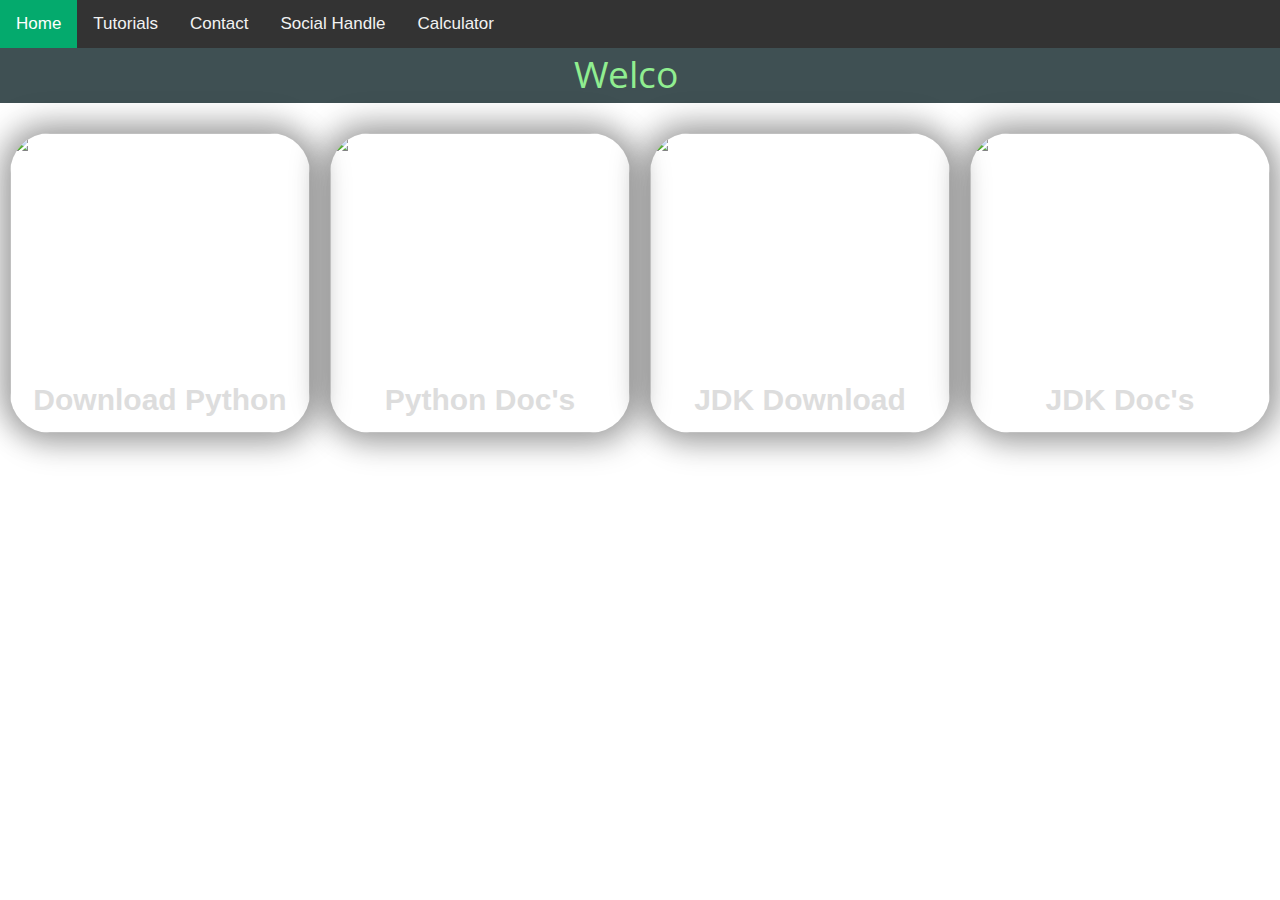
==== index.html @ 42f70412 "commit" ====
<!DOCTYPE html>
<html lang="en">
  <head>
    <meta charset="UTF-8" />
    <meta http-equiv="X-UA-Compatible" content="IE=edge" />
    <meta name="viewport" content="width=device-width, initial-scale=1.0" />
    <link rel="stylesheet" href="style.css" />
    <link
      rel="icon"
      href="https://i.pinimg.com/564x/49/cd/94/49cd949d1eaa1414f7649eaeb50519b3.jpg"
    />
    <title>Codewithak.com</title>
  </head>

  <body>
    <div id="navbar">
      <a class="active" href="index.html">Home</a>
      <a href="tutorials.html">Tutorials</a>
      <a href="contact.html">Contact</a>
      <a href="social.html">Social Handle</a>
      <a href="social.html">Calculator</a>
    </div>
    <script src="nav.js"></script>
    <div class="color">
      <div class="console-container">
        <span id="text"></span>
        <div class="console-underscore" id="console">&#95;</div>
      </div>
    </div>
    <script>
      // function([string1, string2],target id,[color1,color2])
      consoleText(
        [
          "Welcome To Codewithak.com !",
          "See My Tutorials !",
          " Keep Supporting !",
        ],
        "text",
        ["lightgreen", "red", "pink"]
      );

      function consoleText(words, id, colors) {
        if (colors === undefined) colors = ["#fff"];
        var visible = true;
        var con = document.getElementById("console");
        var letterCount = 1;
        var x = 1;
        var waiting = false;
        var target = document.getElementById(id);
        target.setAttribute("style", "color:" + colors[0]);
        window.setInterval(function () {
          if (letterCount === 0 && waiting === false) {
            waiting = true;
            target.innerHTML = words[0].substring(0, letterCount);
            window.setTimeout(function () {
              var usedColor = colors.shift();
              colors.push(usedColor);
              var usedWord = words.shift();
              words.push(usedWord);
              x = 1;
              target.setAttribute("style", "color:" + colors[0]);
              letterCount += x;
              waiting = false;
            }, 1000);
          } else if (letterCount === words[0].length + 1 && waiting === false) {
            waiting = true;
            window.setTimeout(function () {
              x = -1;
              letterCount += x;
              waiting = false;
            }, 1000);
          } else if (waiting === false) {
            target.innerHTML = words[0].substring(0, letterCount);
            letterCount += x;
          }
        }, 120);
        window.setInterval(function () {
          if (visible === true) {
            con.className = "console-underscore hidden";
            visible = false;
          } else {
            con.className = "console-underscore";

            visible = true;
          }
        }, 400);
      }
    </script>

    <div class="cards-list">
      <div class="card 1">
        <div class="card_image">
          <img
            src="https://i.pinimg.com/564x/c2/6a/58/c26a58af112f4cad08629893409f32c5.jpg"
          />
        </div>
        <div class="card_title title-white">
          <a href="https://www.python.org/downloads/" class="cd">
            <p>Download Python</p>
          </a>
        </div>
      </div>

      <div class="card 2">
        <div class="card_image">
          <img
            src="https://i.pinimg.com/564x/e2/23/4a/e2234ac9db8b6969be5b60288d9acce3.jpg"
          />
        </div>
        <div class="card_title title-white">
          <a class="cd" href="https://docs.python.org/3//">
            <p>Python Doc's</p>
          </a>
        </div>
      </div>

      <div class="card 3">
        <div class="card_image">
          <img
            src="https://i.pinimg.com/564x/e5/9a/52/e59a522e5010613ae986ede14b8916a3.jpg"
          />
        </div>
        <div class="card_title">
          <a
            href="https://www.oracle.com/java/technologies/downloads/"
            class="cd"
          >
            <p>JDK Download</p>
          </a>
        </div>
      </div>

      <div class="card 4">
        <div class="card_image">
          <img src="https://i.pinimg.com/564x/a3/1b/1d/a31b1d35380af24948f54b42346225f6.jpg" />
        </div>
        <div class="card_title title-black">
          <a
            href="https://www.oracle.com/java/technologies/javase-jdk17-doc-downloads.html"
            class="cd"
          >
            <p>JDK Doc's</p>
          </a>
        </div>
      </div>
    </div>
  </body>
</html>
---- style.css ----
@import url("https://fonts.googleapis.com/css?family=Source+Code+Pro");
@import url("https://fonts.googleapis.com/css?family=Khula:700");
body {
  margin: 0;
  font-size: 28px;
  font-family: Arial, Helvetica, sans-serif;
}

.header {
  background-color: #f1f1f1;
  padding: 30px;
  text-align: center;
}

#navbar {
  overflow: hidden;
  background-color: #333;
}

#navbar a {
  float: left;
  display: block;
  color: #f2f2f2;
  text-align: center;
  padding: 14px 16px;
  text-decoration: none;
  font-size: 17px;
}

#navbar a:hover {
  background-color: #ddd;
  color: black;
}

#navbar a.active {
  background-color: #04aa6d;
  color: white;
}

.content {
  padding: 16px;
}

.sticky {
  position: fixed;
  top: 0;
  width: 100%;
}

.sticky + .content {
  padding-top: 60px;
}

.hidden {
  opacity: 0;
}
.console-container {
  font-family: Khula;
  font-size: 40px;
  text-align: center;
  height: 55px;
  width: 800px;
  display: block;
  position: sticky;
  color: rgb(85, 85, 85);
  top: 0;
  bottom: 0;
  left: 0;
  right: 0;
  margin: auto;
}
.console-underscore {
  display: inline-block;
  position: relative;
  top: -0.14em;
  left: 10px;
}
.color {
  background-color: rgb(63, 80, 83);
}
.cards-list {
  z-index: 0;
  width: 100%;
  display: flex;
  justify-content: space-around;
  flex-wrap: wrap;
}

.card {
  margin: 30px auto;
  width: 300px;
  height: 300px;
  border-radius: 40px;
  box-shadow: 5px 5px 30px 7px rgba(0, 0, 0, 0.25),
    -5px -5px 30px 7px rgba(0, 0, 0, 0.22);
  cursor: pointer;
  transition: 0.4s;
}

.card .card_image {
  width: inherit;
  height: inherit;
  border-radius: 40px;
}

.card .card_image img {
  width: inherit;
  height: inherit;
  border-radius: 40px;
  object-fit: cover;
}

.card .card_title {
  text-align: center;
  border-radius: 0px 0px 40px 40px;
  font-family: sans-serif;
  font-weight: bold;
  font-size: 30px;
  margin-top: -80px;
  height: 40px;
}

.card:hover {
  transform: scale(0.9, 0.9);
  box-shadow: 5px 5px 30px 15px rgba(0, 0, 0, 0.25),
    -5px -5px 30px 15px rgba(0, 0, 0, 0.22);
}

.title-white {
  color: white;
}

.title-black {
  color: black;
}

@media all and (max-width: 500px) {
  .card-list {
    /* On small screens, we are no longer using row direction but column */
    flex-direction: column;
  }
}

/*
.card {
  margin: 30px auto;
  width: 300px;
  height: 300px;
  border-radius: 40px;
  background-image: url('https://i.redd.it/b3esnz5ra34y.jpg');
  background-size: cover;
  background-repeat: no-repeat;
  background-position: center;
  background-repeat: no-repeat;
box-shadow: 5px 5px 30px 7px rgba(0,0,0,0.25), -5px -5px 30px 7px rgba(0,0,0,0.22);
  transition: 0.4s;
}
*/
.cd {
  text-decoration: none;
  color: rgb(221, 221, 221);
}
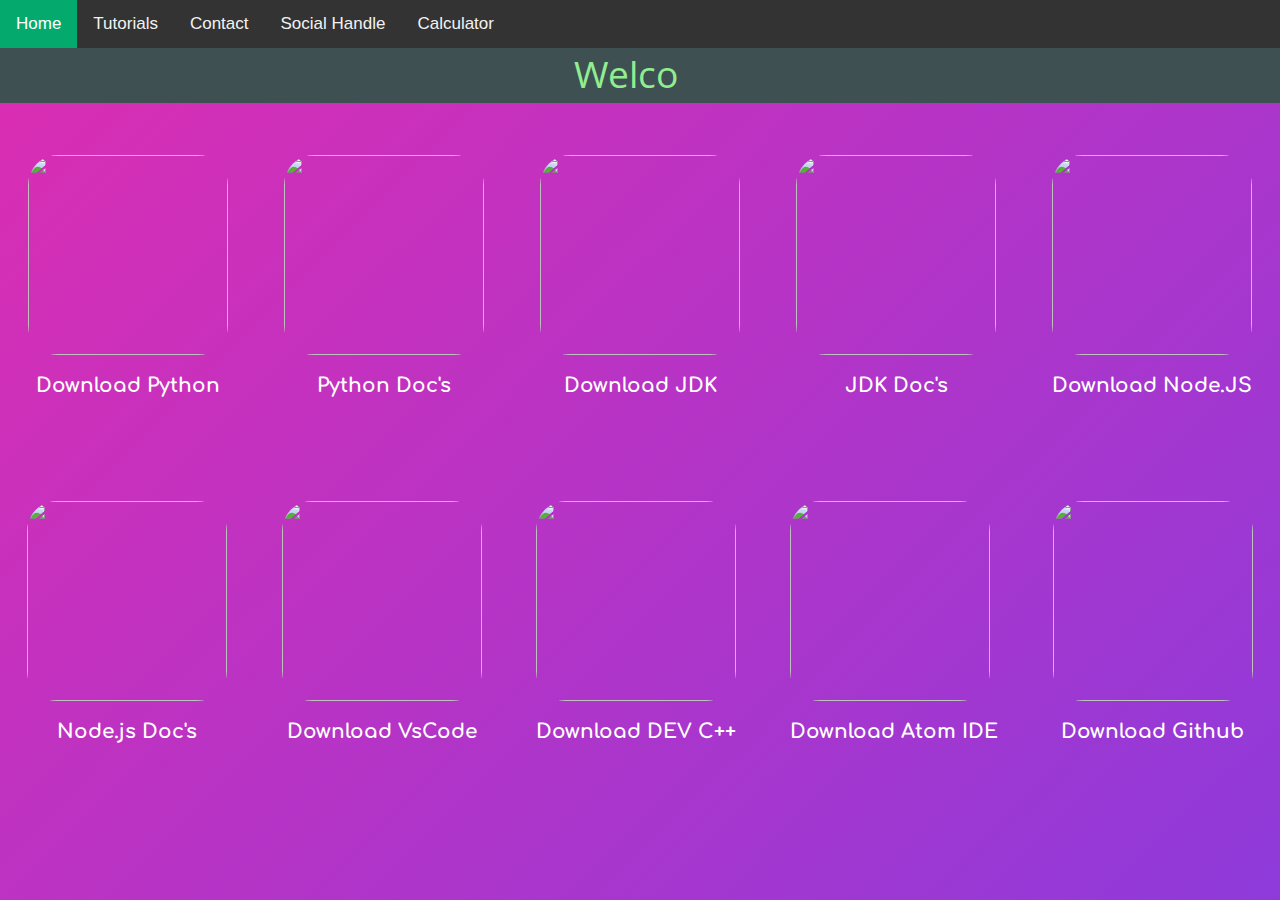
==== commit 20e7164b: "Updated" ====
--- a/index.html
+++ b/index.html
@@ -18,7 +18,7 @@
       <a href="tutorials.html">Tutorials</a>
       <a href="contact.html">Contact</a>
       <a href="social.html">Social Handle</a>
-      <a href="social.html">Calculator</a>
+      <a href="calc.html">Calculator</a>
     </div>
     <script src="nav.js"></script>
     <div class="color">
@@ -31,9 +31,9 @@
       // function([string1, string2],target id,[color1,color2])
       consoleText(
         [
-          "Welcome To Codewithak.com !",
+          "Welcome To Codewithak.com",
           "See My Tutorials !",
-          " Keep Supporting !",
+          " Keep Supporting .",
         ],
         "text",
         ["lightgreen", "red", "pink"]
@@ -86,62 +86,98 @@
         }, 400);
       }
     </script>
-
-    <div class="cards-list">
-      <div class="card 1">
-        <div class="card_image">
-          <img
+    <div class="list">
+      <div class="card">
+        <a href="https://drive.google.com/drive/folders/1TKBNx4gHhB2zvwTczOqPAOHY_kHmh6CL?usp=sharing" target="_blank"
+          ><img
             src="https://i.pinimg.com/564x/c2/6a/58/c26a58af112f4cad08629893409f32c5.jpg"
-          />
-        </div>
-        <div class="card_title title-white">
-          <a href="https://www.python.org/downloads/" class="cd">
-            <p>Download Python</p>
-          </a>
-        </div>
+            alt=""
+            srcset=""
+        /></a>
+        <div class="text glow">Download Python</div>
       </div>
-
-      <div class="card 2">
-        <div class="card_image">
-          <img
+      <div class="card">
+        <a href="https://drive.google.com/drive/folders/1dwbc7r86BtSw1YiNZefAH1EriaD7U-k2?usp=sharing" target="_blank"
+          ><img
             src="https://i.pinimg.com/564x/e2/23/4a/e2234ac9db8b6969be5b60288d9acce3.jpg"
-          />
-        </div>
-        <div class="card_title title-white">
-          <a class="cd" href="https://docs.python.org/3//">
-            <p>Python Doc's</p>
-          </a>
-        </div>
+            alt=""
+            srcset=""
+        /></a>
+        <div class="text glow">Python Doc's</div>
       </div>
-
-      <div class="card 3">
-        <div class="card_image">
-          <img
+      <div class="card">
+        <a href="https://drive.google.com/drive/folders/1UhVh31Ma-0YB5NNFP7F83l04nx2rJOga?usp=sharing" target="_blank"
+          ><img
             src="https://i.pinimg.com/564x/e5/9a/52/e59a522e5010613ae986ede14b8916a3.jpg"
-          />
-        </div>
-        <div class="card_title">
-          <a
-            href="https://www.oracle.com/java/technologies/downloads/"
-            class="cd"
-          >
-            <p>JDK Download</p>
-          </a>
-        </div>
+            alt=""
+            srcset=""
+        /></a>
+        <div class="text glow">Download JDK</div>
       </div>
-
-      <div class="card 4">
-        <div class="card_image">
-          <img src="https://i.pinimg.com/564x/a3/1b/1d/a31b1d35380af24948f54b42346225f6.jpg" />
-        </div>
-        <div class="card_title title-black">
-          <a
-            href="https://www.oracle.com/java/technologies/javase-jdk17-doc-downloads.html"
-            class="cd"
-          >
-            <p>JDK Doc's</p>
-          </a>
-        </div>
+      <div class="card">
+        <a href="https://drive.google.com/drive/folders/1FTS1CSIipvEd8fwDtMHkqNGPLhOQF4nQ?usp=sharing" target="_blank"
+          ><img
+            src="https://i.pinimg.com/564x/a3/1b/1d/a31b1d35380af24948f54b42346225f6.jpg"
+            alt=""
+            srcset=""
+        /></a>
+        <div class="text glow">JDK Doc's</div>
+      </div>
+      <div class="card">
+        <a href="https://drive.google.com/drive/folders/1RRFwdDxtff3NYX9XcQATxwse3BCTpNyS?usp=sharing" target="_blank"
+          ><img
+            src="https://i.pinimg.com/564x/cd/12/12/cd1212c949eb07ebdd18db8f8cbb350b.jpg"
+            alt=""
+            srcset=""
+        /></a>
+        <div class="text glow">Download Node.JS</div>
+      </div>
+    </div>
+    <div class="list">
+      <div class="card">
+        <a href="https://nodejs.org/en/docs/" target="_blank"
+          ><img
+            src="https://i.pinimg.com/564x/08/86/77/0886779176db12da5565ca4b9541e2b8.jpg"
+            alt=""
+            srcset=""
+        /></a>
+        <div class="text glow">Node.js Doc's</div>
+      </div>
+      <div class="card">
+        <a href="https://code.visualstudio.com/download" target="_blank"
+          ><img
+            src="https://i.pinimg.com/564x/3e/e6/61/3ee661651b67b1888a41209b6a70cf78.jpg"
+            alt=""
+            srcset=""
+        /></a>
+        <div class="text glow">Download VsCode</div>
+      </div>
+      <div class="card">
+        <a href="https://sourceforge.net/projects/embarcadero-devcpp/" target="_blank"
+          ><img
+            src="https://i.pinimg.com/564x/9e/22/f4/9e22f4f5fdcaa7486b07e84b355ef41d.jpg"
+            alt=""
+            srcset=""
+        /></a>
+        <div class="text glow">Download DEV C++</div>
+      </div>
+      <div class="card">
+        <a href="https://atom.io/" target="_blank"
+          ><img
+            src="https://i.pinimg.com/564x/8f/fe/b1/8ffeb1f389f1c13787faa8a0f9ef451a.jpg"
+            alt=""
+            srcset=""
+        /></a>
+        <div class="text glow">Download Atom IDE</div>
+      </div>
+      <div class="card">
+        <a href="https://desktop.github.com/" target="_blank"
+          ><img
+            src="https://i.pinimg.com/564x/b5/1b/78/b51b78ecc9e5711274931774e433b5e6.jpg"
+            alt=""
+            srcset=""
+        /></a>
+        <div class="text glow">Download Github</div>
       </div>
     </div>
   </body>
--- a/style.css
+++ b/style.css
@@ -1,11 +1,28 @@
 @import url("https://fonts.googleapis.com/css?family=Source+Code+Pro");
 @import url("https://fonts.googleapis.com/css?family=Khula:700");
+@import url("https://fonts.googleapis.com/css2?family=Comfortaa:wght@500&family=Dosis&display=swap");
+
 body {
   margin: 0;
-  font-size: 28px;
   font-family: Arial, Helvetica, sans-serif;
+  background: linear-gradient(-45deg, #25be39, #16a5aa, #793ee6, #dd2db1);
+  background-size: 400% 400%;
+  animation: gradient 15s ease infinite;
 }
-
+@keyframes gradient {
+  0% {
+    background-position: 0% 50%;
+  }
+  50% {
+    background-position: 100% 50%;
+  }
+  100% {
+    background-position: 0% 50%;
+  }
+}
+.active {
+  background-color: lightseagreen;
+}
 .header {
   background-color: #f1f1f1;
   padding: 30px;
@@ -78,85 +95,42 @@
 .color {
   background-color: rgb(63, 80, 83);
 }
-.cards-list {
-  z-index: 0;
-  width: 100%;
+.list {
   display: flex;
-  justify-content: space-around;
-  flex-wrap: wrap;
+  flex-direction: row;
 }
-
+.list img {
+  width: 200px;
+  height: 200px;
+  object-fit: cover;
+  border-radius: 15%;
+}
 .card {
-  margin: 30px auto;
-  width: 300px;
-  height: 300px;
-  border-radius: 40px;
-  box-shadow: 5px 5px 30px 7px rgba(0, 0, 0, 0.25),
-    -5px -5px 30px 7px rgba(0, 0, 0, 0.22);
-  cursor: pointer;
-  transition: 0.4s;
+  margin: 52px auto;
+  position: relative;
 }
-
-.card .card_image {
-  width: inherit;
-  height: inherit;
-  border-radius: 40px;
+.text {
+  text-align: center;
+  position: relative;
+  font-family: Comfortaa;
+  font-size: 20px;
+  padding-top: 15px;
+  font-weight: 1000;
 }
-
-.card .card_image img {
-  width: inherit;
-  height: inherit;
-  border-radius: 40px;
-  object-fit: cover;
-}
-
-.card .card_title {
-  text-align: center;
-  border-radius: 0px 0px 40px 40px;
-  font-family: sans-serif;
-  font-weight: bold;
-  font-size: 30px;
-  margin-top: -80px;
-  height: 40px;
-}
-
-.card:hover {
-  transform: scale(0.9, 0.9);
-  box-shadow: 5px 5px 30px 15px rgba(0, 0, 0, 0.25),
-    -5px -5px 30px 15px rgba(0, 0, 0, 0.22);
-}
-
-.title-white {
-  color: white;
-}
-
-.title-black {
-  color: black;
-}
-
-@media all and (max-width: 500px) {
-  .card-list {
-    /* On small screens, we are no longer using row direction but column */
-    flex-direction: column;
+@keyframes glow {
+  from {
+    text-shadow: 0 0 1px rgb(0, 195, 255), 0 0 2px rgb(0, 255, 170), 0 0 3px #b800e6,
+      0 0 4px #178839, 0 0 5px #a1e405, 0 0 6px #e60073, 0 0 7px #42a875;
+  }
+  to {
+    text-shadow: 0 0 1px rgb(3, 32, 41), 0 0 2px rgb(5, 71, 49), 0 0 3px #63057a,
+      0 0 4px #005f1d, 0 0 5px #435f00, 0 0 6px #5c002e, 0 0 7px #005028;
   }
 }
-
-/*
-.card {
-  margin: 30px auto;
-  width: 300px;
-  height: 300px;
-  border-radius: 40px;
-  background-image: url('https://i.redd.it/b3esnz5ra34y.jpg');
-  background-size: cover;
-  background-repeat: no-repeat;
-  background-position: center;
-  background-repeat: no-repeat;
-box-shadow: 5px 5px 30px 7px rgba(0,0,0,0.25), -5px -5px 30px 7px rgba(0,0,0,0.22);
-  transition: 0.4s;
+.glow {
+  color: #fff;
+  text-align: center;
+  -webkit-animation: glow 1s ease-in-out infinite alternate;
+  -moz-animation: glow 1s ease-in-out infinite alternate;
+  animation: glow 1s ease-in-out infinite alternate;
 }
-*/
-.cd {
-  text-decoration: none;
-  color: rgb(221, 221, 221);
-}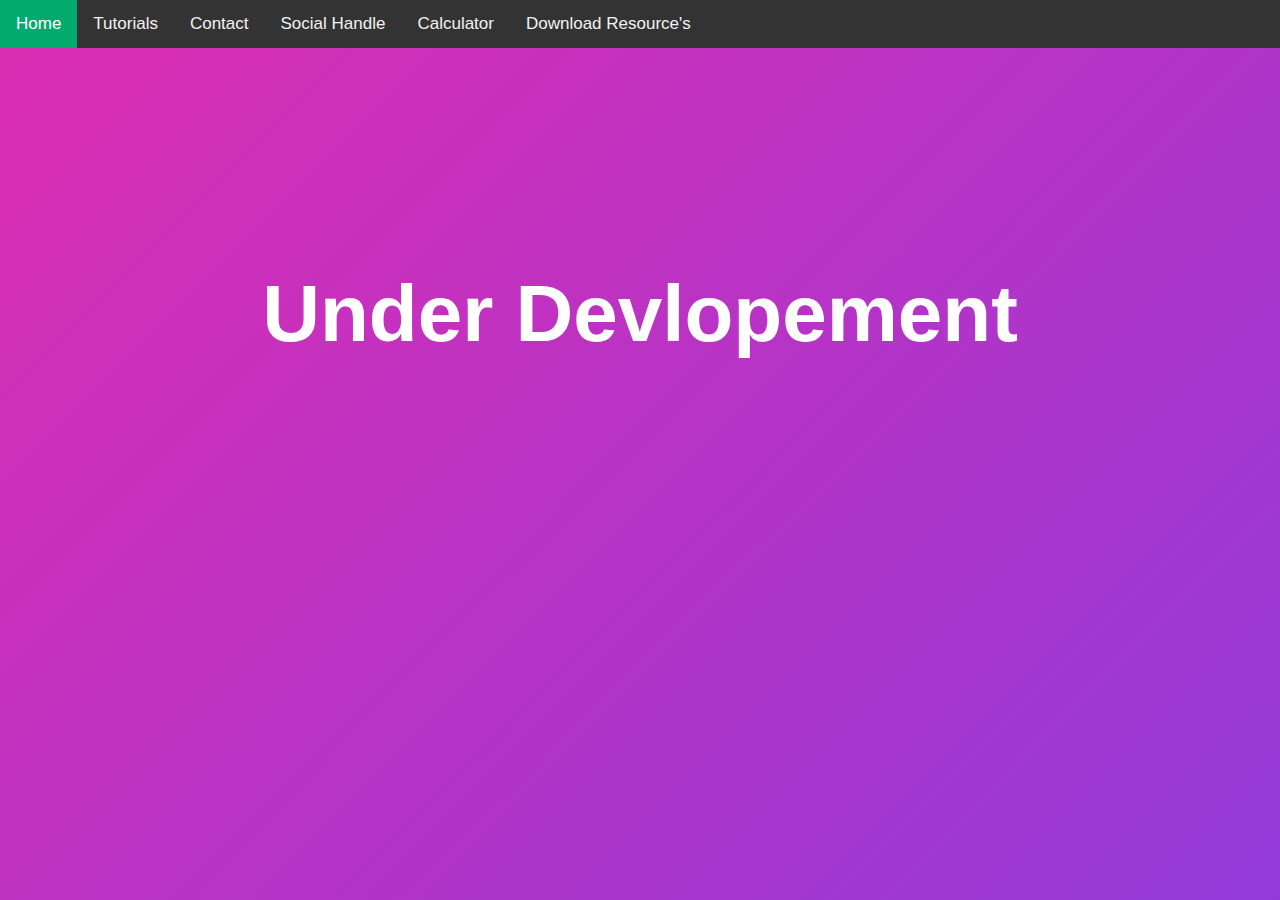
==== commit d6b20363: "Updated" ====
--- a/index.html
+++ b/index.html
@@ -19,166 +19,11 @@
       <a href="contact.html">Contact</a>
       <a href="social.html">Social Handle</a>
       <a href="calc.html">Calculator</a>
+      <a href="download.html">Download Resource's</a>
     </div>
     <script src="nav.js"></script>
-    <div class="color">
-      <div class="console-container">
-        <span id="text"></span>
-        <div class="console-underscore" id="console">&#95;</div>
-      </div>
-    </div>
-    <script>
-      // function([string1, string2],target id,[color1,color2])
-      consoleText(
-        [
-          "Welcome To Codewithak.com",
-          "See My Tutorials !",
-          " Keep Supporting .",
-        ],
-        "text",
-        ["lightgreen", "red", "pink"]
-      );
-
-      function consoleText(words, id, colors) {
-        if (colors === undefined) colors = ["#fff"];
-        var visible = true;
-        var con = document.getElementById("console");
-        var letterCount = 1;
-        var x = 1;
-        var waiting = false;
-        var target = document.getElementById(id);
-        target.setAttribute("style", "color:" + colors[0]);
-        window.setInterval(function () {
-          if (letterCount === 0 && waiting === false) {
-            waiting = true;
-            target.innerHTML = words[0].substring(0, letterCount);
-            window.setTimeout(function () {
-              var usedColor = colors.shift();
-              colors.push(usedColor);
-              var usedWord = words.shift();
-              words.push(usedWord);
-              x = 1;
-              target.setAttribute("style", "color:" + colors[0]);
-              letterCount += x;
-              waiting = false;
-            }, 1000);
-          } else if (letterCount === words[0].length + 1 && waiting === false) {
-            waiting = true;
-            window.setTimeout(function () {
-              x = -1;
-              letterCount += x;
-              waiting = false;
-            }, 1000);
-          } else if (waiting === false) {
-            target.innerHTML = words[0].substring(0, letterCount);
-            letterCount += x;
-          }
-        }, 120);
-        window.setInterval(function () {
-          if (visible === true) {
-            con.className = "console-underscore hidden";
-            visible = false;
-          } else {
-            con.className = "console-underscore";
-
-            visible = true;
-          }
-        }, 400);
-      }
-    </script>
-    <div class="list">
-      <div class="card">
-        <a href="https://drive.google.com/drive/folders/1TKBNx4gHhB2zvwTczOqPAOHY_kHmh6CL?usp=sharing" target="_blank"
-          ><img
-            src="https://i.pinimg.com/564x/c2/6a/58/c26a58af112f4cad08629893409f32c5.jpg"
-            alt=""
-            srcset=""
-        /></a>
-        <div class="text glow">Download Python</div>
-      </div>
-      <div class="card">
-        <a href="https://drive.google.com/drive/folders/1dwbc7r86BtSw1YiNZefAH1EriaD7U-k2?usp=sharing" target="_blank"
-          ><img
-            src="https://i.pinimg.com/564x/e2/23/4a/e2234ac9db8b6969be5b60288d9acce3.jpg"
-            alt=""
-            srcset=""
-        /></a>
-        <div class="text glow">Python Doc's</div>
-      </div>
-      <div class="card">
-        <a href="https://drive.google.com/drive/folders/1UhVh31Ma-0YB5NNFP7F83l04nx2rJOga?usp=sharing" target="_blank"
-          ><img
-            src="https://i.pinimg.com/564x/e5/9a/52/e59a522e5010613ae986ede14b8916a3.jpg"
-            alt=""
-            srcset=""
-        /></a>
-        <div class="text glow">Download JDK</div>
-      </div>
-      <div class="card">
-        <a href="https://drive.google.com/drive/folders/1FTS1CSIipvEd8fwDtMHkqNGPLhOQF4nQ?usp=sharing" target="_blank"
-          ><img
-            src="https://i.pinimg.com/564x/a3/1b/1d/a31b1d35380af24948f54b42346225f6.jpg"
-            alt=""
-            srcset=""
-        /></a>
-        <div class="text glow">JDK Doc's</div>
-      </div>
-      <div class="card">
-        <a href="https://drive.google.com/drive/folders/1RRFwdDxtff3NYX9XcQATxwse3BCTpNyS?usp=sharing" target="_blank"
-          ><img
-            src="https://i.pinimg.com/564x/cd/12/12/cd1212c949eb07ebdd18db8f8cbb350b.jpg"
-            alt=""
-            srcset=""
-        /></a>
-        <div class="text glow">Download Node.JS</div>
-      </div>
-    </div>
-    <div class="list">
-      <div class="card">
-        <a href="https://nodejs.org/en/docs/" target="_blank"
-          ><img
-            src="https://i.pinimg.com/564x/08/86/77/0886779176db12da5565ca4b9541e2b8.jpg"
-            alt=""
-            srcset=""
-        /></a>
-        <div class="text glow">Node.js Doc's</div>
-      </div>
-      <div class="card">
-        <a href="https://code.visualstudio.com/download" target="_blank"
-          ><img
-            src="https://i.pinimg.com/564x/3e/e6/61/3ee661651b67b1888a41209b6a70cf78.jpg"
-            alt=""
-            srcset=""
-        /></a>
-        <div class="text glow">Download VsCode</div>
-      </div>
-      <div class="card">
-        <a href="https://sourceforge.net/projects/embarcadero-devcpp/" target="_blank"
-          ><img
-            src="https://i.pinimg.com/564x/9e/22/f4/9e22f4f5fdcaa7486b07e84b355ef41d.jpg"
-            alt=""
-            srcset=""
-        /></a>
-        <div class="text glow">Download DEV C++</div>
-      </div>
-      <div class="card">
-        <a href="https://atom.io/" target="_blank"
-          ><img
-            src="https://i.pinimg.com/564x/8f/fe/b1/8ffeb1f389f1c13787faa8a0f9ef451a.jpg"
-            alt=""
-            srcset=""
-        /></a>
-        <div class="text glow">Download Atom IDE</div>
-      </div>
-      <div class="card">
-        <a href="https://desktop.github.com/" target="_blank"
-          ><img
-            src="https://i.pinimg.com/564x/b5/1b/78/b51b78ecc9e5711274931774e433b5e6.jpg"
-            alt=""
-            srcset=""
-        /></a>
-        <div class="text glow">Download Github</div>
-      </div>
+    <div class="page">
+      <h1 style="text-align: center; padding-top: 13%;font-size: 80px;" class="glow">Under Devlopement</h1>
     </div>
   </body>
 </html>
--- a/style.css
+++ b/style.css
@@ -8,6 +8,7 @@
   background: linear-gradient(-45deg, #25be39, #16a5aa, #793ee6, #dd2db1);
   background-size: 400% 400%;
   animation: gradient 15s ease infinite;
+  height: 100vh;
 }
 @keyframes gradient {
   0% {
@@ -71,56 +72,11 @@
 .hidden {
   opacity: 0;
 }
-.console-container {
-  font-family: Khula;
-  font-size: 40px;
-  text-align: center;
-  height: 55px;
-  width: 800px;
-  display: block;
-  position: sticky;
-  color: rgb(85, 85, 85);
-  top: 0;
-  bottom: 0;
-  left: 0;
-  right: 0;
-  margin: auto;
-}
-.console-underscore {
-  display: inline-block;
-  position: relative;
-  top: -0.14em;
-  left: 10px;
-}
-.color {
-  background-color: rgb(63, 80, 83);
-}
-.list {
-  display: flex;
-  flex-direction: row;
-}
-.list img {
-  width: 200px;
-  height: 200px;
-  object-fit: cover;
-  border-radius: 15%;
-}
-.card {
-  margin: 52px auto;
-  position: relative;
-}
-.text {
-  text-align: center;
-  position: relative;
-  font-family: Comfortaa;
-  font-size: 20px;
-  padding-top: 15px;
-  font-weight: 1000;
-}
 @keyframes glow {
   from {
-    text-shadow: 0 0 1px rgb(0, 195, 255), 0 0 2px rgb(0, 255, 170), 0 0 3px #b800e6,
-      0 0 4px #178839, 0 0 5px #a1e405, 0 0 6px #e60073, 0 0 7px #42a875;
+    text-shadow: 0 0 1px rgb(0, 195, 255), 0 0 2px rgb(0, 255, 170),
+      0 0 3px #b800e6, 0 0 4px #178839, 0 0 5px #a1e405, 0 0 6px #e60073,
+      0 0 7px #42a875;
   }
   to {
     text-shadow: 0 0 1px rgb(3, 32, 41), 0 0 2px rgb(5, 71, 49), 0 0 3px #63057a,
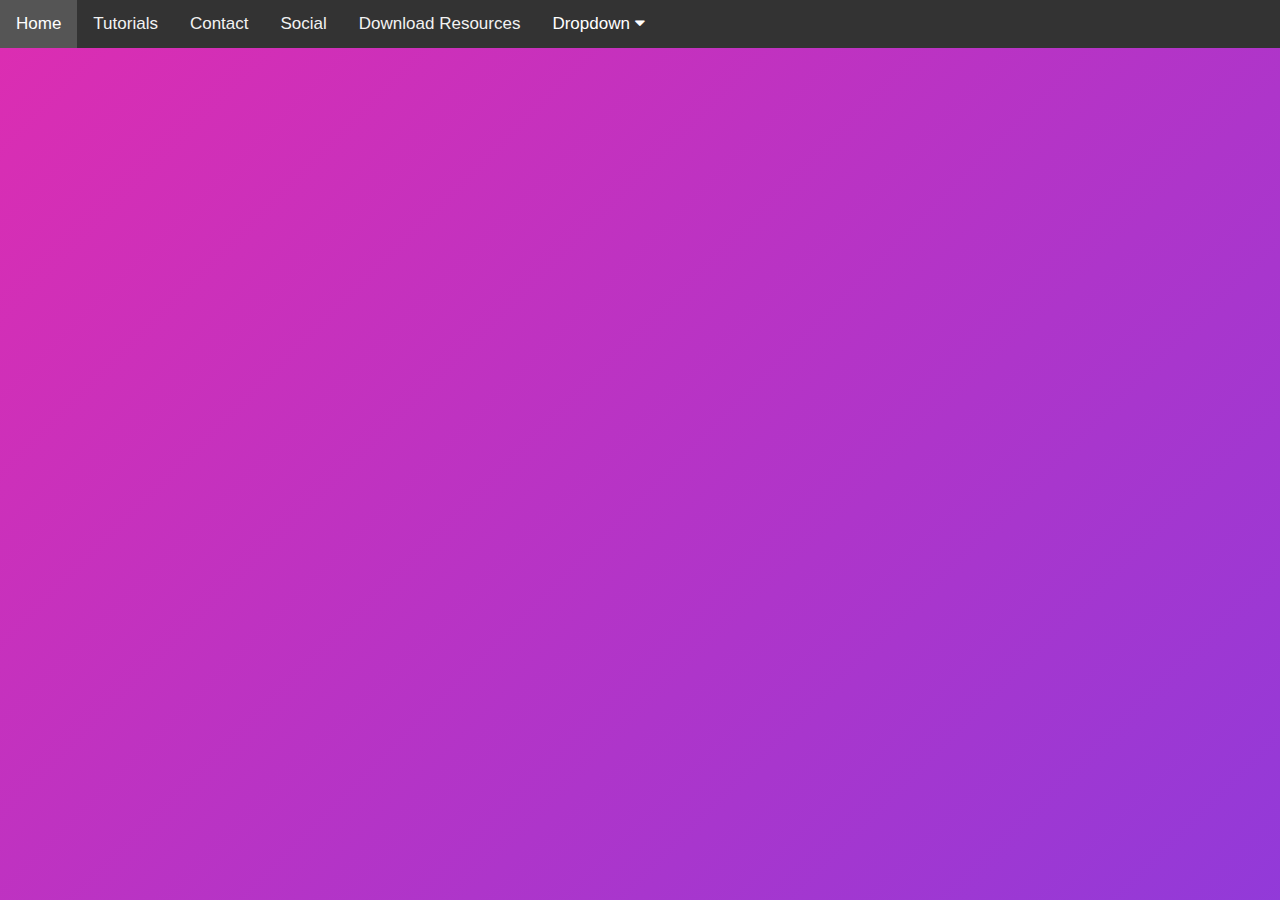
==== commit d151f7fe: "Updated" ====
--- a/index.html
+++ b/index.html
@@ -9,21 +9,38 @@
       rel="icon"
       href="https://i.pinimg.com/564x/49/cd/94/49cd949d1eaa1414f7649eaeb50519b3.jpg"
     />
+    <link
+      rel="stylesheet"
+      href="https://cdnjs.cloudflare.com/ajax/libs/font-awesome/4.7.0/css/font-awesome.min.css"
+    />
     <title>Codewithak.com</title>
   </head>
 
   <body>
-    <div id="navbar">
-      <a class="active" href="index.html">Home</a>
+    <div class="topnav" id="myTopnav">
+      <a href="index.html" class="active">Home</a>
       <a href="tutorials.html">Tutorials</a>
       <a href="contact.html">Contact</a>
-      <a href="social.html">Social Handle</a>
-      <a href="calc.html">Calculator</a>
-      <a href="download.html">Download Resource's</a>
-    </div>
-    <script src="nav.js"></script>
-    <div class="page">
-      <h1 style="text-align: center; padding-top: 13%;font-size: 80px;" class="glow">Under Devlopement</h1>
+      <a href="social.html">Social</a>
+      <a href="download.html">Download Resources</a>
+      <div class="dropdown">
+        <button class="dropbtn">
+          Dropdown
+          <i class="fa fa-caret-down"></i>
+        </button>
+        <div class="dropdown-content">
+          <a href="calc.html">Calculator</a>
+          <!-- <a href="#">Link 2</a>
+          <a href="#">Link 3</a> -->
+        </div>
+      </div>
+      <a
+        href="javascript:void(0);"
+        style="font-size: 15px"
+        class="icon"
+        onclick="myFunction()"
+        >&#9776;</a
+      >
     </div>
   </body>
 </html>
--- a/style.css
+++ b/style.css
@@ -21,21 +21,12 @@
     background-position: 0% 50%;
   }
 }
-.active {
-  background-color: lightseagreen;
-}
-.header {
-  background-color: #f1f1f1;
-  padding: 30px;
-  text-align: center;
-}
-
-#navbar {
+.topnav {
   overflow: hidden;
   background-color: #333;
 }
 
-#navbar a {
+.topnav a {
   float: left;
   display: block;
   color: #f2f2f2;
@@ -45,42 +36,123 @@
   font-size: 17px;
 }
 
-#navbar a:hover {
+.active {
+  background-color: #04aa6d;
+  color: white;
+}
+
+.topnav .icon {
+  display: none;
+}
+
+.dropdown {
+  float: left;
+  overflow: hidden;
+}
+
+.dropdown .dropbtn {
+  font-size: 17px;
+  border: none;
+  outline: none;
+  color: white;
+  padding: 14px 16px;
+  background-color: inherit;
+  font-family: inherit;
+  margin: 0;
+}
+
+.dropdown-content {
+  display: none;
+  position: absolute;
+  background-color: #f9f9f9;
+  min-width: 160px;
+  box-shadow: 0px 8px 16px 0px rgba(0, 0, 0, 0.2);
+  z-index: 1;
+}
+
+.dropdown-content a {
+  float: none;
+  color: black;
+  padding: 12px 16px;
+  text-decoration: none;
+  display: block;
+  text-align: left;
+}
+
+.topnav a:hover,
+.dropdown:hover .dropbtn {
+  background-color: #555;
+  color: white;
+}
+
+.dropdown-content a:hover {
   background-color: #ddd;
   color: black;
 }
 
-#navbar a.active {
-  background-color: #04aa6d;
-  color: white;
+.dropdown:hover .dropdown-content {
+  display: block;
 }
 
-.content {
-  padding: 16px;
+@media screen and (max-width: 600px) {
+  .topnav a:not(:first-child),
+  .dropdown .dropbtn {
+    display: none;
+  }
+
+  .topnav a.icon {
+    float: right;
+    display: block;
+  }
 }
-
 .sticky {
   position: fixed;
   top: 0;
   width: 100%;
-}
 
-.sticky + .content {
-  padding-top: 60px;
-}
+  @media screen and (max-width: 600px) {
+    .topnav.responsive {
+      position: relative;
+    }
 
-.hidden {
-  opacity: 0;
-}
-@keyframes glow {
-  from {
-    text-shadow: 0 0 1px rgb(0, 195, 255), 0 0 2px rgb(0, 255, 170),
-      0 0 3px #b800e6, 0 0 4px #178839, 0 0 5px #a1e405, 0 0 6px #e60073,
-      0 0 7px #42a875;
+    .topnav.responsive .icon {
+      position: absolute;
+      right: 0;
+      top: 0;
+    }
+
+    .topnav.responsive a {
+      float: none;
+      display: block;
+      text-align: left;
+    }
+
+    .topnav.responsive .dropdown {
+      float: none;
+    }
+
+    .topnav.responsive .dropdown-content {
+      position: relative;
+    }
+
+    .topnav.responsive .dropdown .dropbtn {
+      display: block;
+      width: 100%;
+      text-align: left;
+    }
   }
-  to {
-    text-shadow: 0 0 1px rgb(3, 32, 41), 0 0 2px rgb(5, 71, 49), 0 0 3px #63057a,
-      0 0 4px #005f1d, 0 0 5px #435f00, 0 0 6px #5c002e, 0 0 7px #005028;
+
+  @keyframes glow {
+    from {
+      text-shadow: 0 0 1px rgb(0, 195, 255), 0 0 2px rgb(0, 255, 170),
+        0 0 3px #b800e6, 0 0 4px #178839, 0 0 5px #a1e405, 0 0 6px #e60073,
+        0 0 7px #42a875;
+    }
+    to {
+      text-shadow: 0 0 1px rgb(3, 32, 41), 0 0 2px rgb(5, 71, 49),
+        0 0 3px #63057a, 0 0 4px #005f1d, 0 0 5px #435f00, 0 0 6px #5c002e,
+        0 0 7px #005028;
+    }
   }
 }
 .glow {
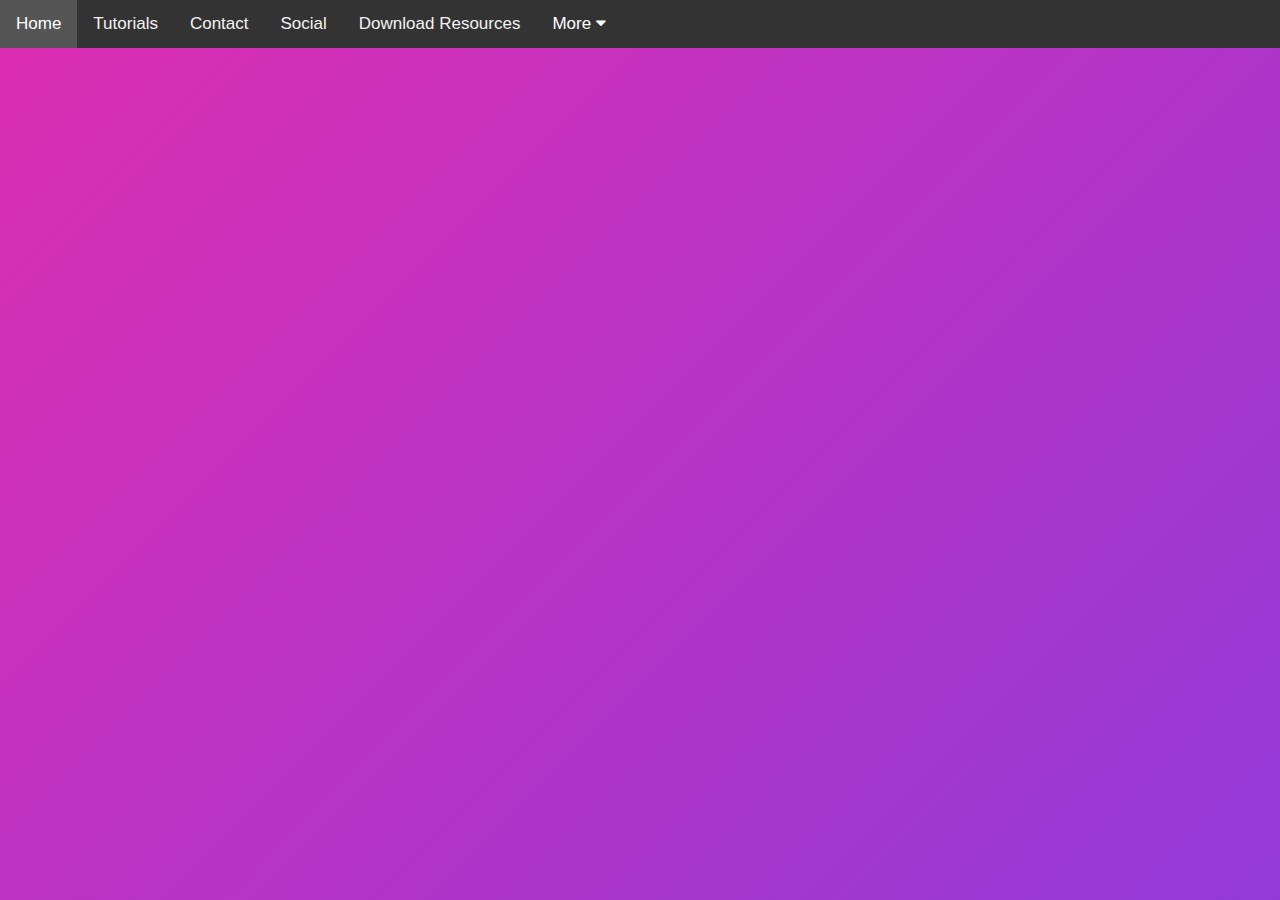
==== commit a1bd300f: "Updated" ====
--- a/index.html
+++ b/index.html
@@ -25,7 +25,7 @@
       <a href="download.html">Download Resources</a>
       <div class="dropdown">
         <button class="dropbtn">
-          Dropdown
+          More
           <i class="fa fa-caret-down"></i>
         </button>
         <div class="dropdown-content">
